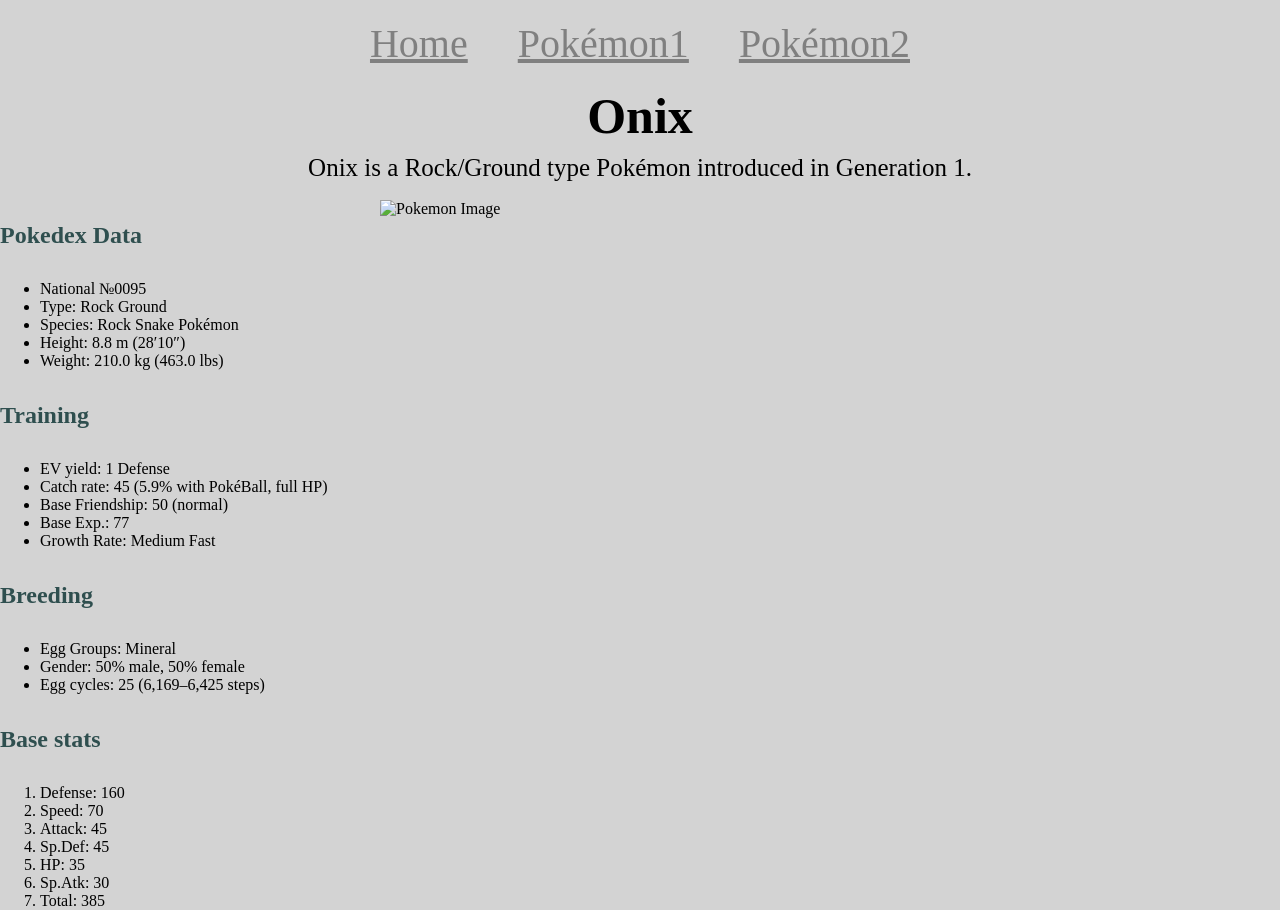
==== Pokemon1.html @ 571ba1c5 "Add files via upload" ====
<!DOCTYPE html>
<html lang="en">
<head>
    <meta charset="UTF-8">
    <title>AboutPokemon1</title>
    <link rel="stylesheet" href="index.css">
</head>
<body class="Pokemon1-page">
<nav class="big">
    <a class="big" href="index.html" target="_blank">Home</a>
    <a class="big" href="Pokemon1.html" target="_blank">Pokémon1</a>
    <a class="big" href="Pokemon2.html" target="_blank">Pokémon2</a>
</nav>
<div>
    <h1>Onix</h1>
    <p>Onix is a Rock/Ground type Pokémon introduced in Generation 1.</p>
    <section>
        <h2>Pokedex Data</h2>
        <ul>
            <li>National №0095</li>
            <li>Type: Rock Ground</li>
            <li>Species: Rock Snake Pokémon</li>
            <li>Height: 8.8 m (28′10″)</li>
            <li>Weight: 210.0 kg (463.0 lbs)</li>
        </ul>
        <h2>Training</h2>
        <ul>
            <li>EV yield: 1 Defense</li>
            <li>Catch rate: 45 (5.9% with PokéBall, full HP)</li>
            <li>Base Friendship: 50 (normal)</li>
            <li>Base Exp.: 77</li>
            <li>Growth Rate: Medium Fast</li>
        </ul>
        <h2>Breeding</h2>
        <ul>
            <li>Egg Groups: Mineral</li>
            <li>Gender: 50% male, 50% female</li>
            <li>Egg cycles: 25 (6,169–6,425 steps)</li>
        </ul>
        <h2>Base stats</h2>
        <ol>
            <li>Defense: 160</li>
            <li>Speed: 70</li>
            <li>Attack: 45</li>
            <li>Sp.Def: 45</li>
            <li>HP: 35</li>
            <li>Sp.Atk: 30</li>
            <li>Total: 385</li>
        </ol>
    </section>


</div>
<img class="Pokemon_image2" src="Assets/e6fc897313bfdc826a0e64bde6eb3782.jpg" alt="Pokemon Image"/>
</body>
</html>
---- index.css ----
*{
    margin: 0;
}
.home-page{
    background-color: azure;
}

.big {
    font-size: 40px;
    padding: 20px;
    text-align: center;
    color: firebrick;
    gap: 20px;
}
.Pokemon1-page nav a{
    color: gray;
}
.home-page h1{
    text-align: center;
    font-size: 35px;
}
.home-page p{
    text-align: center;
    font-size: 22px;
    line-height: min(10vh, 10vh);
}
.Pokemon_image{
    width: 100%;

}
.Pokemon1-page{
    background-color: lightgray;
}
.Pokemon1-page h1{
    text-align: center;
    font-size: 50px;
}
.Pokemon1-page p{
    line-height: min(5vh, 5vh);
    text-align: center;
    font-size: 25px;
}
.Pokemon2-page nav a{
    color: blue;
}
.Pokemon1-page h2{
    line-height: min(10vh, 10vh);
    color: darkslategray;
}
.Pokemon_image2{
    width: 400px;
    height: auto;
    margin-right: 100px;
    position: absolute;
    top: 200px;
    right: 400px;
}
.Pokemon2-page{
    background-color:  lightblue;
}
.Pokemon2-page h1{
    text-align: center;
    font-size: 50px;
}
.Pokemon2-page p{
    line-height: min(5vh, 5vh);
    text-align: center;
    font-size: 25px;
}
.Pokemon2-page h2{
    line-height: min(10vh, 10vh);
    color: darkblue;
}
.pokemon_image3{
    width: 400px;
    height: auto;
    margin-right: 100px;
    position: absolute;
    top: 200px;
    right: 400px;
}
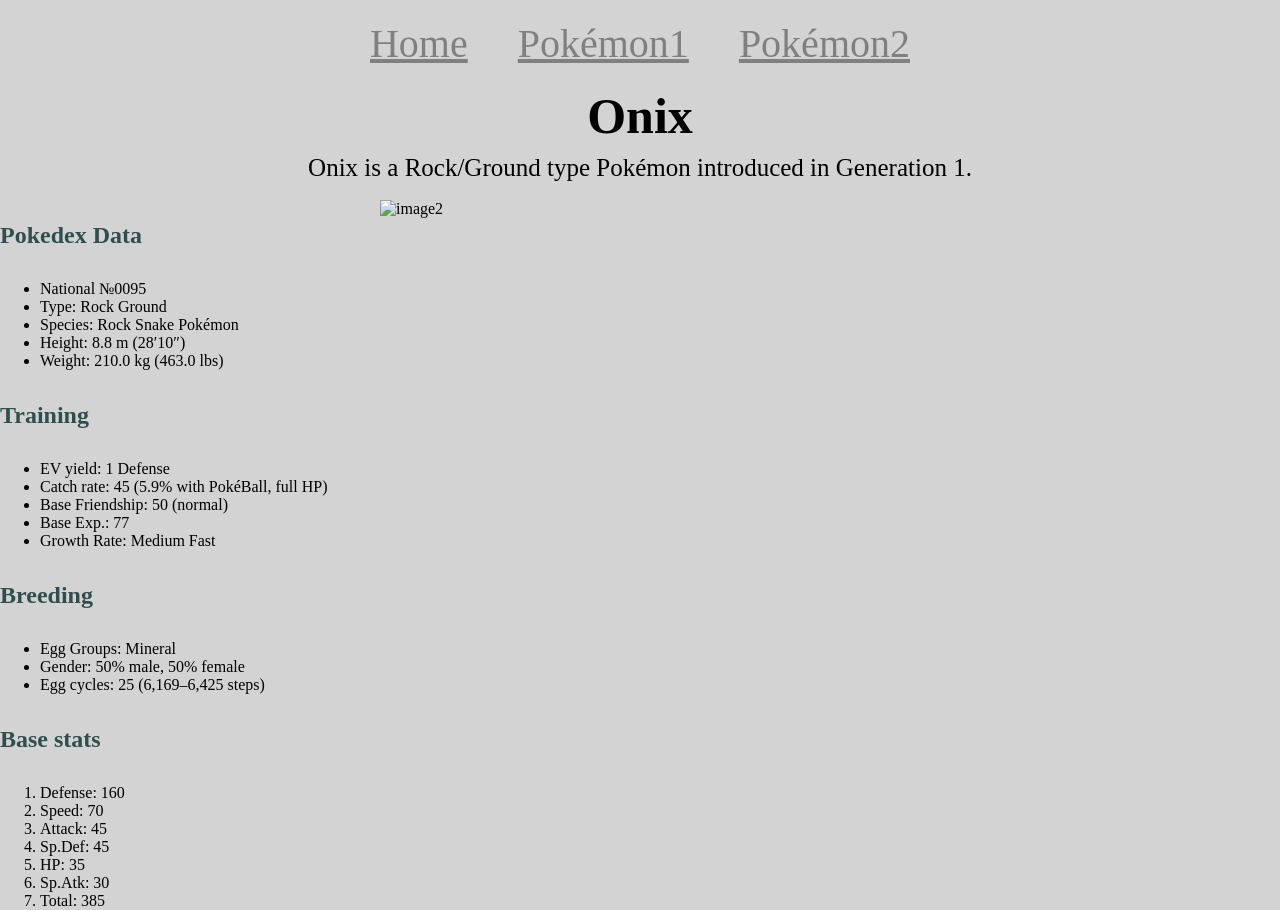
==== commit 894b287b: "Add files via upload" ====
--- a/Pokemon1.html
+++ b/Pokemon1.html
@@ -51,6 +51,6 @@
 
 
 </div>
-<img class="Pokemon_image2" src="Assets/e6fc897313bfdc826a0e64bde6eb3782.jpg" alt="Pokemon Image"/>
+<img class="Pokemon_image2" src="Assets/image2.jpg" alt="image2"/>
 </body>
 </html>
